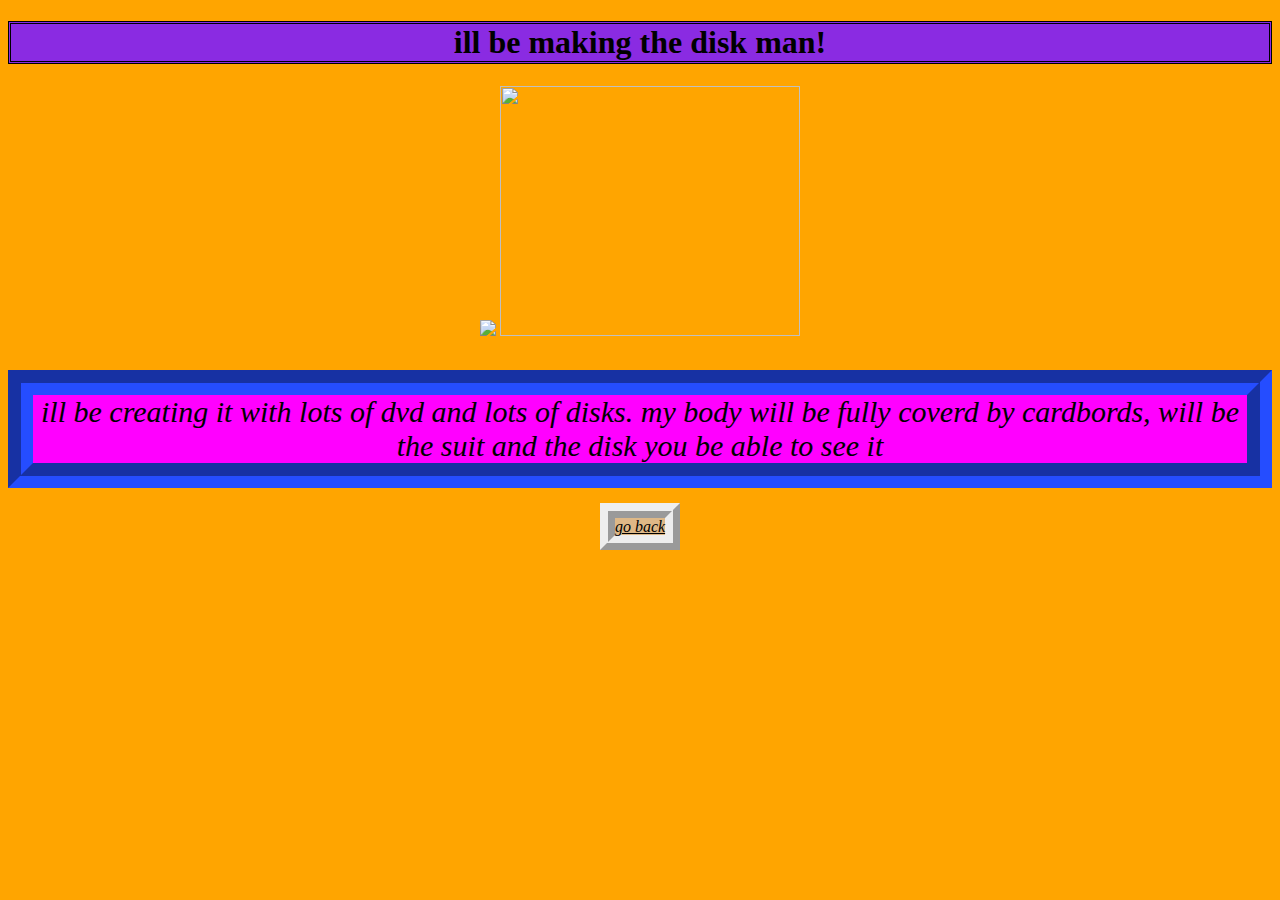
==== costume.html @ 5d6d7e36 "Add files via upload" ====
<!DOCTYPE html>
<html>
    <head>
        <title>
            custume
        </title>

        <link rel="stylesheet" type="text/css" href="style.css">

    </head>
    <body>
        <h1>
            ill be making the disk man!
        </h1>
        <img src="https://th.bing.com/th/id/OIP.ENKZTfpCgaV-JfaduksFtgHaFQ?w=278&h=197&c=7&r=0&o=5&pid=1.7" width="300px">
        <img src="https://th.bing.com/th/id/OIP.db2oY1Bt-ibf_zXu2XxLngHaHa?w=170&h=181&c=7&r=0&o=5&pid=1.7" width="300px" height="250px">

        <p>
            ill be creating it with lots of dvd and lots of disks. my body will be fully coverd by cardbords, will be the suit and the disk you be able to see it
        </p>

        <a class="back"href="index.html">go back</a>
    </body>





</html>
---- style.css ----
body{
    background-color:orange;
    text-align: center;
}
#spooky-house{
    border-style:solid;
}
h2{
    background-color:purple;
    border-style:ridge;
}
h1{
    background-color:blueviolet;
    border-style:double;
}
table, td,th {
    border:5px solid rgb(104, 2, 73);
}
table{
    width:50%;
    margin-left:25%;
}
p{
    border-style:groove;
    border-color: rgb(36, 75, 247);
    font-style: italic;
    background-color:fuchsia;
    font-size:30px;
    border-width:25px;
}
.back{
    font-style:italic;
    background:burlywood;
    border-style:ridge;
    border-width:15px;
    color:black;
}
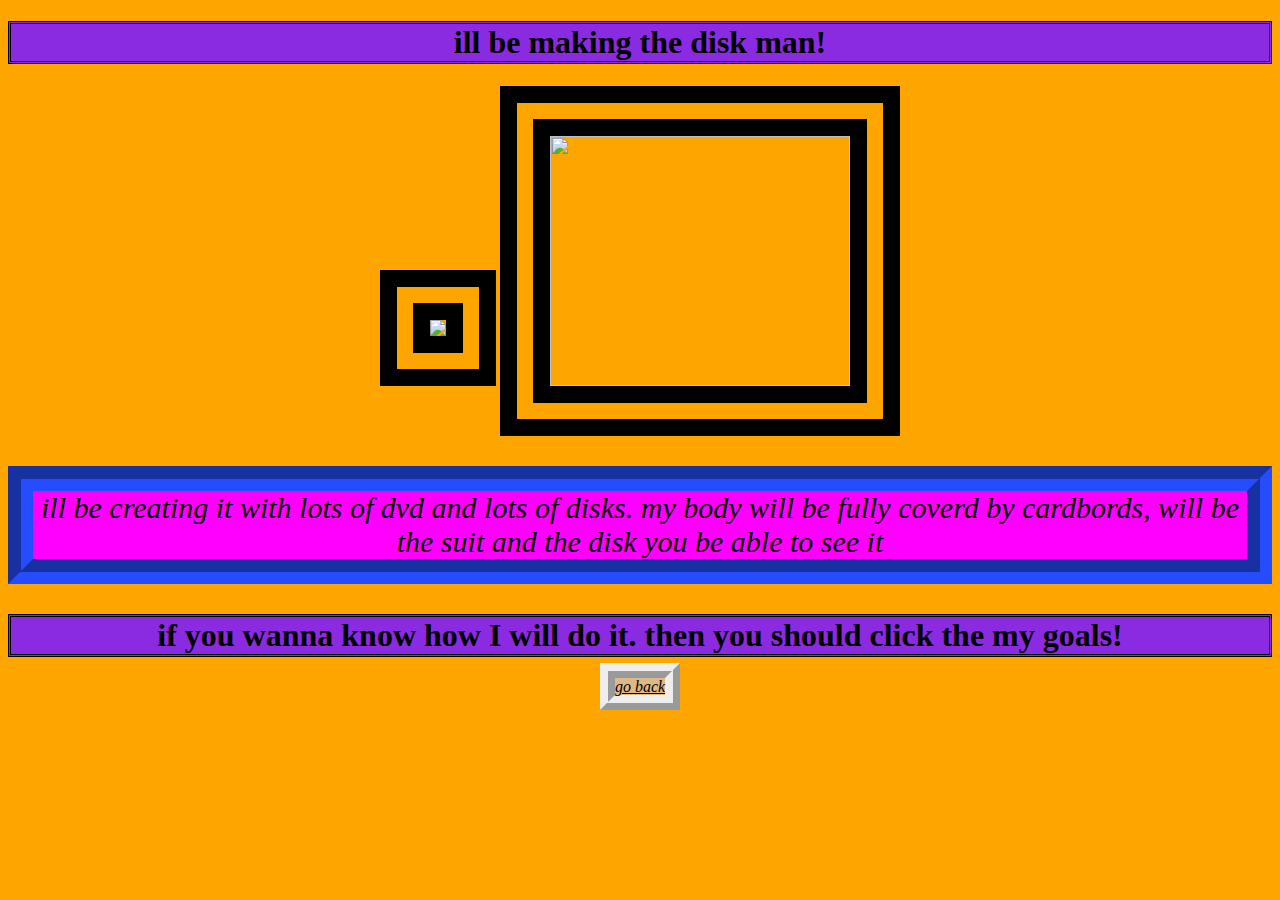
==== commit d6c0c613: "Add files via upload" ====
--- a/costume.html
+++ b/costume.html
@@ -18,6 +18,7 @@
         <p>
             ill be creating it with lots of dvd and lots of disks. my body will be fully coverd by cardbords, will be the suit and the disk you be able to see it
         </p>
+        <h1>if you wanna know how I will do it. then you should click the my goals!</h1>
 
         <a class="back"href="index.html">go back</a>
     </body>
--- a/style.css
+++ b/style.css
@@ -35,4 +35,16 @@
     border-width:15px;
     color:black;
 }
-
+img{
+    border-width:50px;
+    border-style:double;
+}
+.AH{
+    background-color:black;
+}
+.black{
+    color:rgb(255, 0, 0, );
+}
+h4{
+    color:rgb(61, 0, 0)
+}
